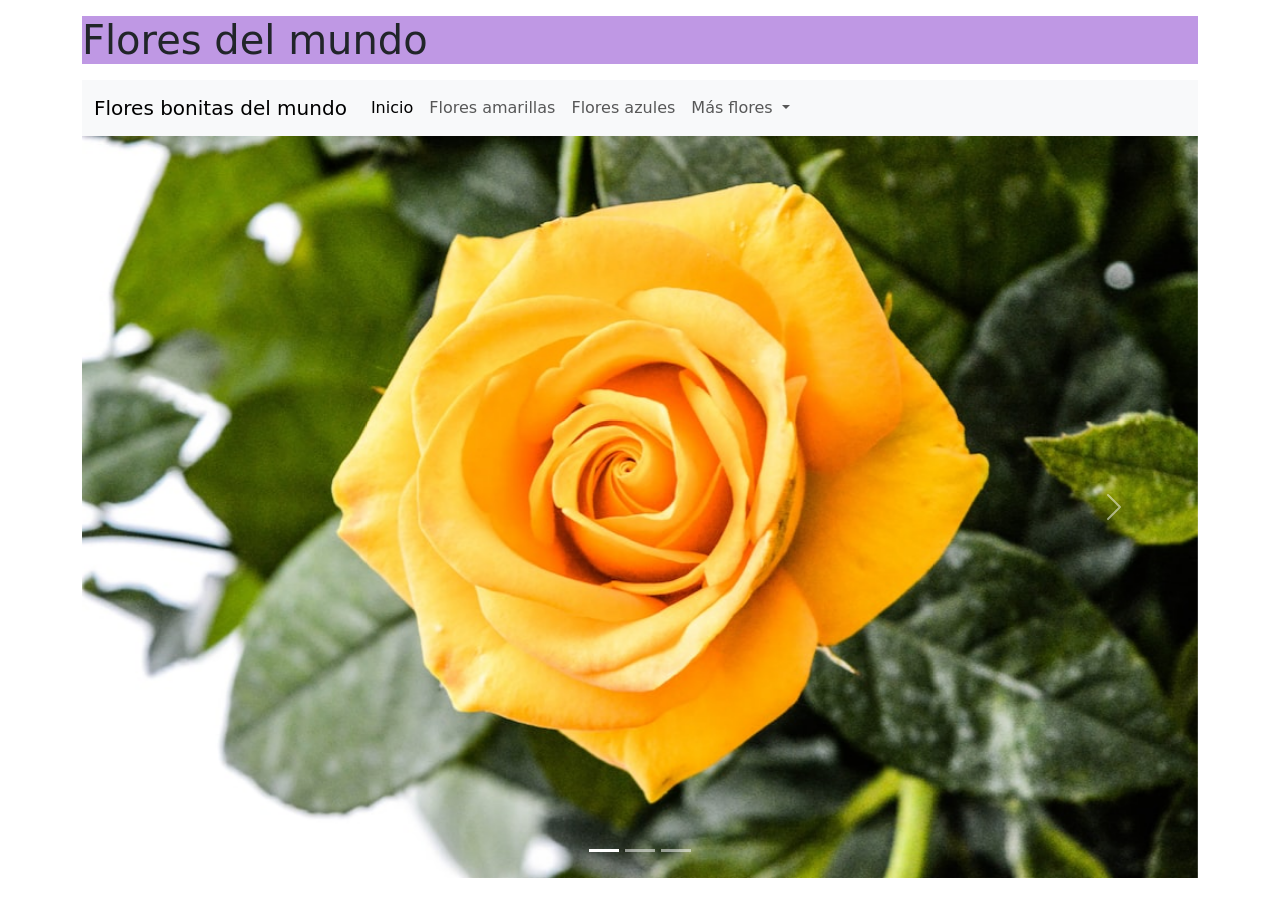
==== index.html @ dd3f8cf4 "Add files via upload" ====
<!DOCTYPE html>
<html lang="en">
<head>
    <meta charset="UTF-8">
    <meta name="viewport" content="width=device-width, initial-scale=1.0">
    <meta http-equiv="X-UA-Compatible" content="ie=edge">
    <title>La web sobre las flores</title>
    <!-- Latest compiled and minified CSS -->
    <link href="https://cdn.jsdelivr.net/npm/bootstrap@5.3.1/dist/css/bootstrap.min.css" rel="stylesheet">

<!-- Latest compiled JavaScript -->
    <script src="https://cdn.jsdelivr.net/npm/bootstrap@5.3.1/dist/js/bootstrap.bundle.min.js"></script>
    <link href="https://cdn.jsdelivr.net/npm/bootstrap@5.3.1/dist/css/bootstrap.min.css" rel="stylesheet">
  <script src="https://cdn.jsdelivr.net/npm/bootstrap@5.3.1/dist/js/bootstrap.bundle.min.js"></script>
</head>

<body>
    <div class="container mt-3">
    <h1><p style="background-color: rgb(191, 152, 228)">Flores del mundo</p></h1>
    
    <!DOCTYPE html>
<html lang="en">
<head>
    <meta charset="UTF-8">
    <meta name="viewport" content="width=device-width, initial-scale=1.0">
    <meta http-equiv="X-UA-Compatible" content="ie=edge">
    <title>Document</title>
    <!-- Latest compiled and minified CSS -->
<link href="https://cdn.jsdelivr.net/npm/bootstrap@5.3.1/dist/css/bootstrap.min.css" rel="stylesheet">

<!-- Latest compiled JavaScript -->
<script src="https://cdn.jsdelivr.net/npm/bootstrap@5.3.1/dist/js/bootstrap.bundle.min.js"></script>
</head>
<body>
        <nav class="navbar navbar-expand-lg navbar-light bg-light">
                <div class="container-fluid">
                  <a class="navbar-brand" href="#">Flores bonitas del mundo</a>
                  <button class="navbar-toggler" type="button" data-bs-toggle="collapse" data-bs-target="#navbarNavDropdown" aria-controls="navbarNavDropdown" aria-expanded="false" aria-label="Toggle navigation">
                    <span class="navbar-toggler-icon"></span>
                  </button>
                  <div class="collapse navbar-collapse" id="navbarNavDropdown">
                    <ul class="navbar-nav">
                      <li class="nav-item">
                        <a class="nav-link active" aria-current="page" href="#">Inicio</a>
                      </li>
                      <li class="nav-item">
                        <a class="nav-link" href="floresamarillas.html">Flores amarillas</a>
                      </li>
                      <li class="nav-item">
                        <a class="nav-link" href="floresazules.html">Flores azules</a>
                      </li>
                      <li class="nav-item dropdown">
                        <a class="nav-link dropdown-toggle" href="#" id="navbarDropdownMenuLink" role="button" data-bs-toggle="dropdown" aria-expanded="false">
                          Más flores
                        </a>
                        <ul class="dropdown-menu" aria-labelledby="navbarDropdownMenuLink">
                          <li><a class="dropdown-item" href="floresblancas.html">Flores blancas</a></li>
                          <li><a class="dropdown-item" href="floresrosadas.html">Flores rosas</a></li>
                          <li><a class="dropdown-item" href="#">Otros</a></li>
                        </ul>
                      </li>
                    </ul>
                  </div>
                </div>
              </nav>
</body>
</html>
  
  <!DOCTYPE html>
  <html lang="en">
  <head>
    <title>Bootstrap Example</title>
    <meta charset="utf-8">
    <meta name="viewport" content="width=device-width, initial-scale=1">
    <link href="https://cdn.jsdelivr.net/npm/bootstrap@5.3.1/dist/css/bootstrap.min.css" rel="stylesheet">
    <script src="https://cdn.jsdelivr.net/npm/bootstrap@5.3.1/dist/js/bootstrap.bundle.min.js"></script>
  </head>
  <body>
  
  <!-- Carousel -->
  <div id="demo" class="carousel slide" data-bs-ride="carousel">
  
    <!-- Indicators/dots -->
    <div class="carousel-indicators">
      <button type="button" data-bs-target="#demo" data-bs-slide-to="0" class="active"></button>
      <button type="button" data-bs-target="#demo" data-bs-slide-to="1"></button>
      <button type="button" data-bs-target="#demo" data-bs-slide-to="2"></button>
    </div>
    
    <!-- The slideshow/carousel -->
    <div class="carousel-inner">
      <div class="carousel-item active">
        <img src="rosaamarilla.jpeg" alt="Los Angeles" class="d-block" style="width:100%">
      </div>
      <div class="carousel-item">
        <img src="calvell.jpeg" alt="Chicago" class="d-block" style="width:100%">
      </div>
      <div class="carousel-item">
        <img src="florazul.jpeg" alt="New York" class="d-block" style="width:100%">
      </div>
    </div>
    
    <!-- Left and right controls/icons -->
    <button class="carousel-control-prev" type="button" data-bs-target="#demo" data-bs-slide="prev">
      <span class="carousel-control-prev-icon"></span>
    </button>
    <button class="carousel-control-next" type="button" data-bs-target="#demo" data-bs-slide="next">
      <span class="carousel-control-next-icon"></span>
    </button>
  
    <!DOCTYPE html>
<html lang="en">
<head>
  <title>Bootstrap Example</title>
  <meta charset="utf-8">
  <meta name="viewport" content="width=device-width, initial-scale=1">
  <link href="https://cdn.jsdelivr.net/npm/bootstrap@5.3.1/dist/css/bootstrap.min.css" rel="stylesheet">
  <script src="https://cdn.jsdelivr.net/npm/bootstrap@5.3.1/dist/js/bootstrap.bundle.min.js"></script>
</head>
<body>


</body>
</html>
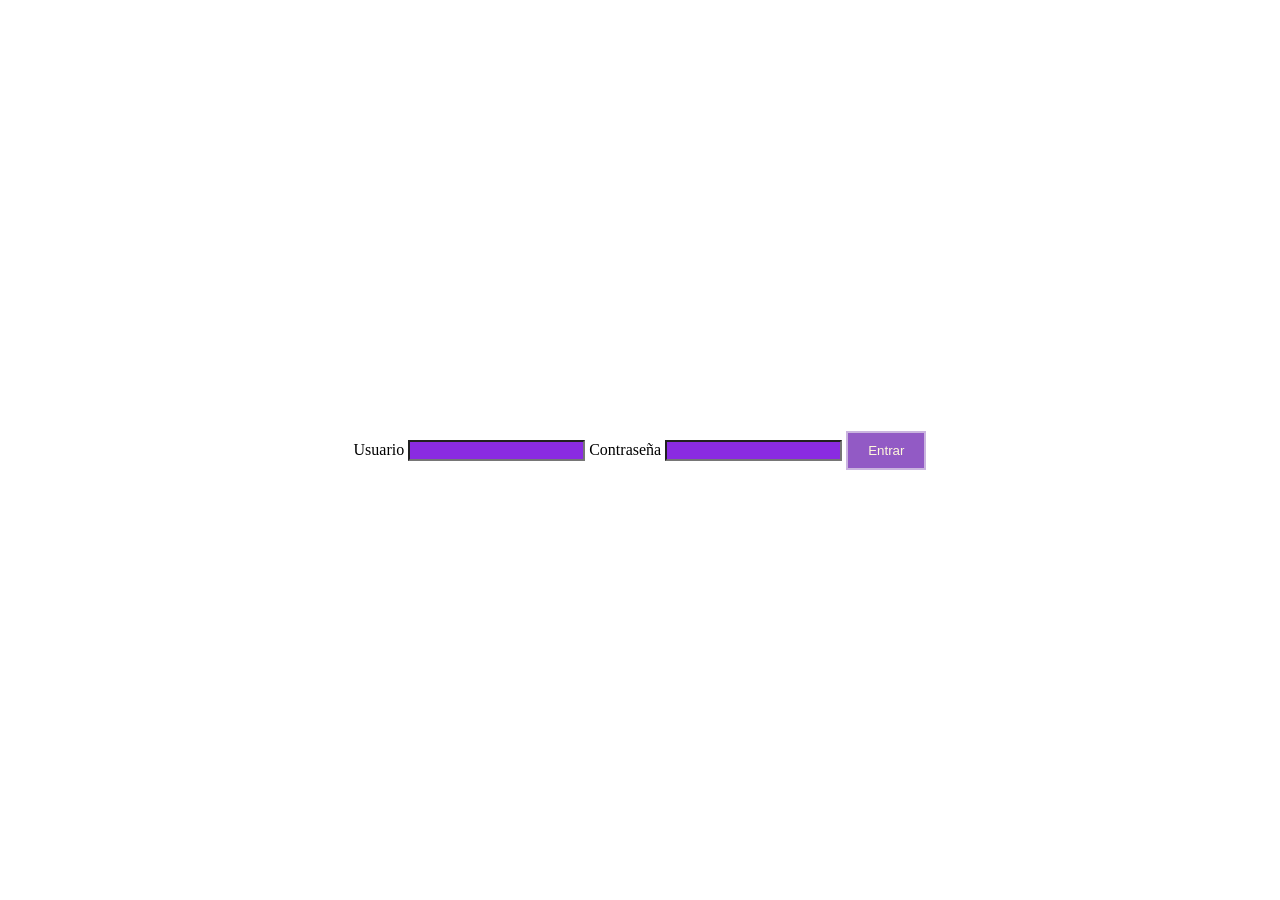
==== commit 836fde77: "Add files via upload" ====
--- a/index.html
+++ b/index.html
@@ -4,121 +4,37 @@
     <meta charset="UTF-8">
     <meta name="viewport" content="width=device-width, initial-scale=1.0">
     <meta http-equiv="X-UA-Compatible" content="ie=edge">
-    <title>La web sobre las flores</title>
-    <!-- Latest compiled and minified CSS -->
-    <link href="https://cdn.jsdelivr.net/npm/bootstrap@5.3.1/dist/css/bootstrap.min.css" rel="stylesheet">
+    <title>Document</title>
+    <script>
+        function saludar() {
 
-<!-- Latest compiled JavaScript -->
-    <script src="https://cdn.jsdelivr.net/npm/bootstrap@5.3.1/dist/js/bootstrap.bundle.min.js"></script>
-    <link href="https://cdn.jsdelivr.net/npm/bootstrap@5.3.1/dist/css/bootstrap.min.css" rel="stylesheet">
-  <script src="https://cdn.jsdelivr.net/npm/bootstrap@5.3.1/dist/js/bootstrap.bundle.min.js"></script>
+            usuario = document.getElementById("inputusuario").value;
+            password = document.getElementById("inputpassword").value; 
+            
+            if (usuario == "melany" && password == "perrosalchicha") {
+                alert("bienvenido, melany")
+                window.location.href = "flores.html";
+            }
+            else {
+                alert("credenciales no válidas")
+            }
+        }
+    </script>
+    <link rel="stylesheet" href="login.css">
 </head>
 
 <body>
-    <div class="container mt-3">
-    <h1><p style="background-color: rgb(191, 152, 228)">Flores del mundo</p></h1>
-    
-    <!DOCTYPE html>
-<html lang="en">
-<head>
-    <meta charset="UTF-8">
-    <meta name="viewport" content="width=device-width, initial-scale=1.0">
-    <meta http-equiv="X-UA-Compatible" content="ie=edge">
-    <title>Document</title>
-    <!-- Latest compiled and minified CSS -->
-<link href="https://cdn.jsdelivr.net/npm/bootstrap@5.3.1/dist/css/bootstrap.min.css" rel="stylesheet">
+    <form action="">
+        <label for="">Usuario</label>
+        <input type="text" name=" " id="inputusuario">
+        
+        <label for="">Contraseña</label>
+        <input type="text" name=" " id="inputpassword">
+        <button type="button" onclick="saludar()">Entrar</button>
+    </form>
+<p>
+</p>
 
-<!-- Latest compiled JavaScript -->
-<script src="https://cdn.jsdelivr.net/npm/bootstrap@5.3.1/dist/js/bootstrap.bundle.min.js"></script>
-</head>
-<body>
-        <nav class="navbar navbar-expand-lg navbar-light bg-light">
-                <div class="container-fluid">
-                  <a class="navbar-brand" href="#">Flores bonitas del mundo</a>
-                  <button class="navbar-toggler" type="button" data-bs-toggle="collapse" data-bs-target="#navbarNavDropdown" aria-controls="navbarNavDropdown" aria-expanded="false" aria-label="Toggle navigation">
-                    <span class="navbar-toggler-icon"></span>
-                  </button>
-                  <div class="collapse navbar-collapse" id="navbarNavDropdown">
-                    <ul class="navbar-nav">
-                      <li class="nav-item">
-                        <a class="nav-link active" aria-current="page" href="#">Inicio</a>
-                      </li>
-                      <li class="nav-item">
-                        <a class="nav-link" href="floresamarillas.html">Flores amarillas</a>
-                      </li>
-                      <li class="nav-item">
-                        <a class="nav-link" href="floresazules.html">Flores azules</a>
-                      </li>
-                      <li class="nav-item dropdown">
-                        <a class="nav-link dropdown-toggle" href="#" id="navbarDropdownMenuLink" role="button" data-bs-toggle="dropdown" aria-expanded="false">
-                          Más flores
-                        </a>
-                        <ul class="dropdown-menu" aria-labelledby="navbarDropdownMenuLink">
-                          <li><a class="dropdown-item" href="floresblancas.html">Flores blancas</a></li>
-                          <li><a class="dropdown-item" href="floresrosadas.html">Flores rosas</a></li>
-                          <li><a class="dropdown-item" href="#">Otros</a></li>
-                        </ul>
-                      </li>
-                    </ul>
-                  </div>
-                </div>
-              </nav>
-</body>
-</html>
-  
-  <!DOCTYPE html>
-  <html lang="en">
-  <head>
-    <title>Bootstrap Example</title>
-    <meta charset="utf-8">
-    <meta name="viewport" content="width=device-width, initial-scale=1">
-    <link href="https://cdn.jsdelivr.net/npm/bootstrap@5.3.1/dist/css/bootstrap.min.css" rel="stylesheet">
-    <script src="https://cdn.jsdelivr.net/npm/bootstrap@5.3.1/dist/js/bootstrap.bundle.min.js"></script>
-  </head>
-  <body>
-  
-  <!-- Carousel -->
-  <div id="demo" class="carousel slide" data-bs-ride="carousel">
-  
-    <!-- Indicators/dots -->
-    <div class="carousel-indicators">
-      <button type="button" data-bs-target="#demo" data-bs-slide-to="0" class="active"></button>
-      <button type="button" data-bs-target="#demo" data-bs-slide-to="1"></button>
-      <button type="button" data-bs-target="#demo" data-bs-slide-to="2"></button>
-    </div>
-    
-    <!-- The slideshow/carousel -->
-    <div class="carousel-inner">
-      <div class="carousel-item active">
-        <img src="rosaamarilla.jpeg" alt="Los Angeles" class="d-block" style="width:100%">
-      </div>
-      <div class="carousel-item">
-        <img src="calvell.jpeg" alt="Chicago" class="d-block" style="width:100%">
-      </div>
-      <div class="carousel-item">
-        <img src="florazul.jpeg" alt="New York" class="d-block" style="width:100%">
-      </div>
-    </div>
-    
-    <!-- Left and right controls/icons -->
-    <button class="carousel-control-prev" type="button" data-bs-target="#demo" data-bs-slide="prev">
-      <span class="carousel-control-prev-icon"></span>
-    </button>
-    <button class="carousel-control-next" type="button" data-bs-target="#demo" data-bs-slide="next">
-      <span class="carousel-control-next-icon"></span>
-    </button>
-  
-    <!DOCTYPE html>
-<html lang="en">
-<head>
-  <title>Bootstrap Example</title>
-  <meta charset="utf-8">
-  <meta name="viewport" content="width=device-width, initial-scale=1">
-  <link href="https://cdn.jsdelivr.net/npm/bootstrap@5.3.1/dist/css/bootstrap.min.css" rel="stylesheet">
-  <script src="https://cdn.jsdelivr.net/npm/bootstrap@5.3.1/dist/js/bootstrap.bundle.min.js"></script>
-</head>
-<body>
-
-
+            
 </body>
 </html>
--- a/login.css
+++ b/login.css
@@ -0,0 +1,24 @@
+input {
+    background-color: blueviolet;
+}
+
+button {
+    background-color: rgb(146, 90, 197);
+    color: cornsilk;
+    padding: 10px 20px;
+    border:2px solid #cab4df;
+    cursor: pointer;
+
+}
+
+button:hover {
+    background-color: deepskyblue;
+}
+
+body {
+    display: flex;
+    justify-content: center;
+    align-items: center;
+    height: 100vh;
+    margin: 0;
+}
